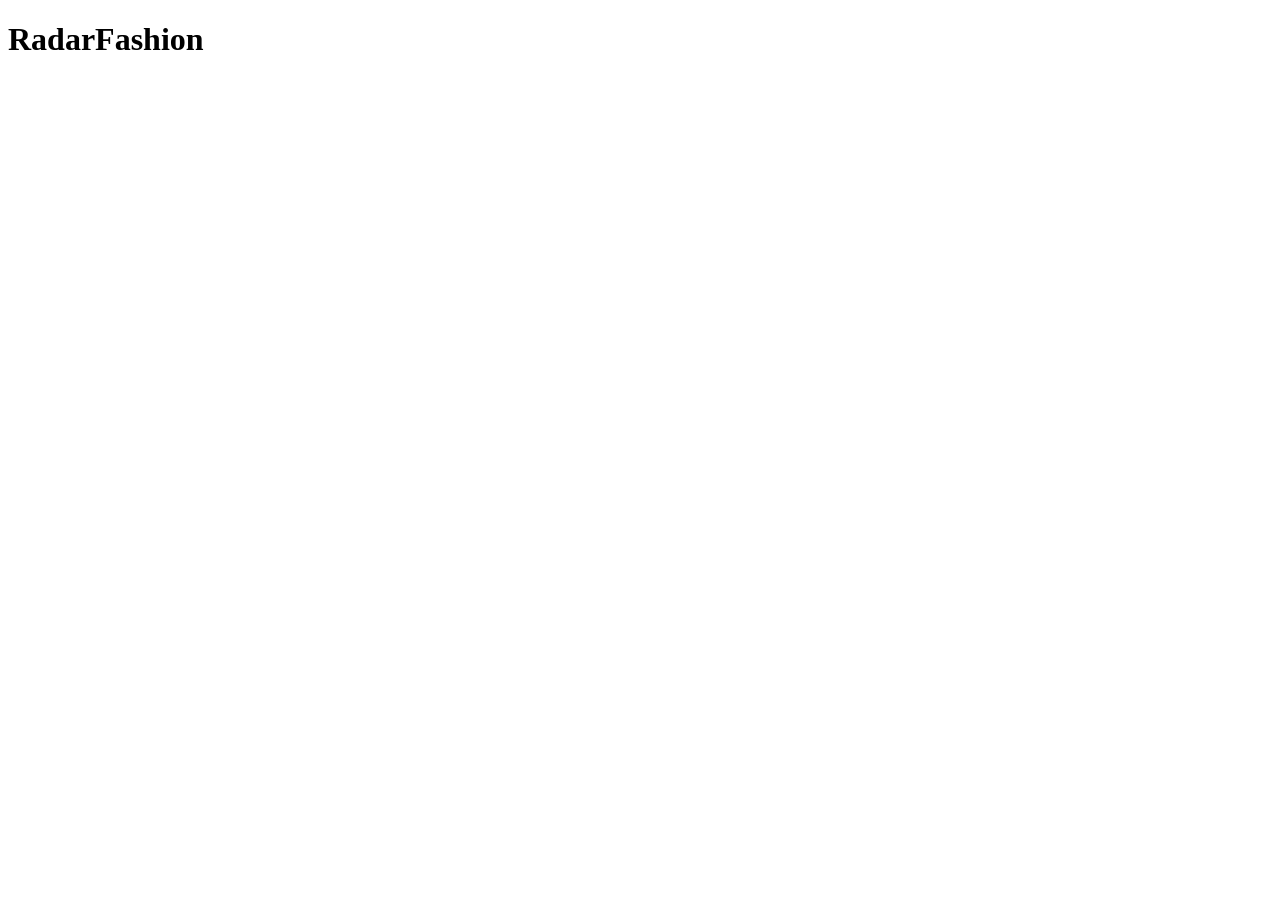
==== index.html @ 629610da "inicio do projeto com formulario e tabelas" ====
<!DOCTYPE html>
<html lang="pt-BR">
<head>
    <meta charset="UTF-8">
    <meta name="viewport" content="width=device-width, initial-scale=1.0">
    <title>Radar Fashion</title>
    <link rel="stylesheet" href="style.css">
</head>
<body>
    <header>
        <h1>RadarFashion</h1>
    </header>
    


    <script src="script.js"></script>
</body>
</html>
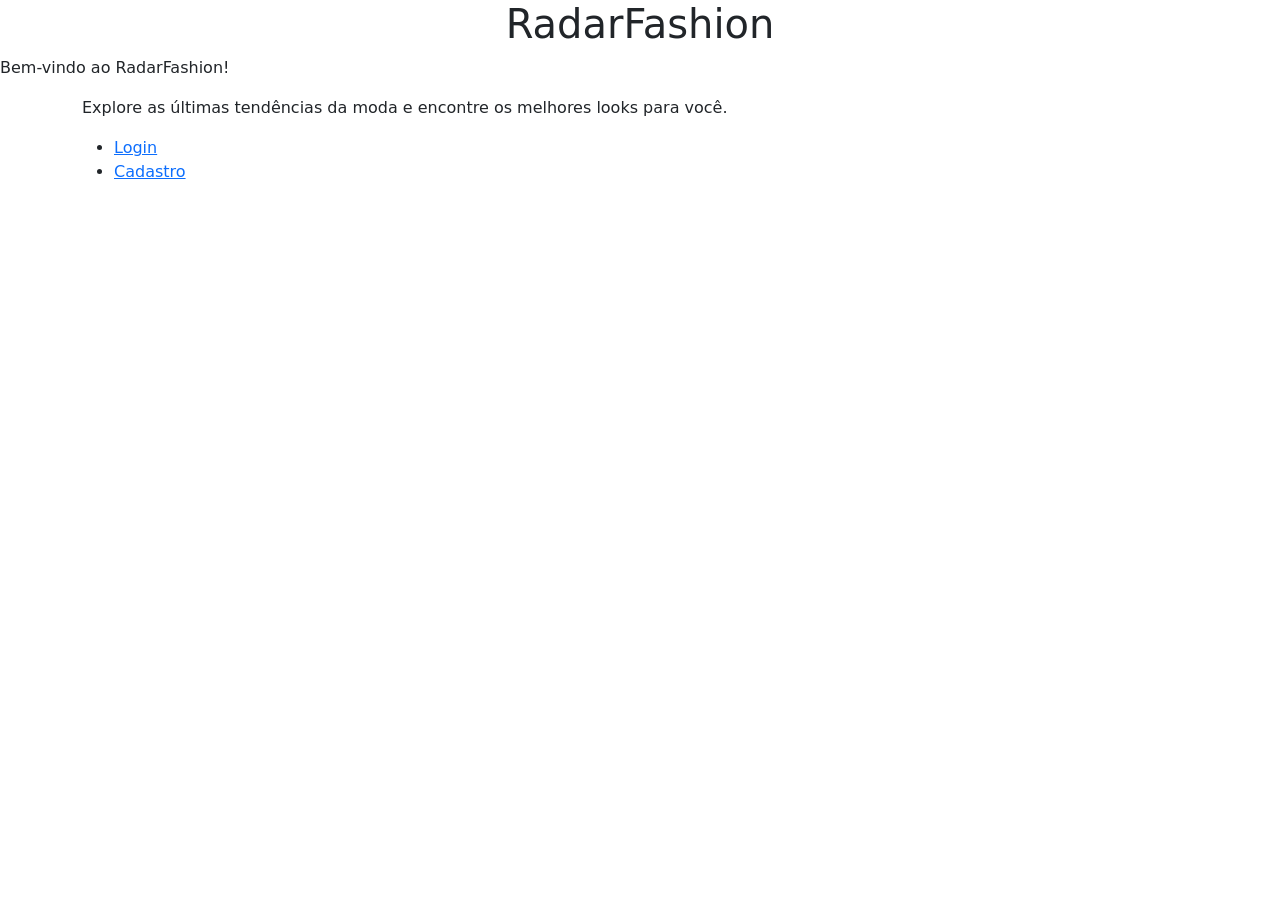
==== commit e745806a: "sadasd" ====
--- a/index.html
+++ b/index.html
@@ -4,15 +4,24 @@
     <meta charset="UTF-8">
     <meta name="viewport" content="width=device-width, initial-scale=1.0">
     <title>Radar Fashion</title>
-    <link rel="stylesheet" href="style.css">
+    <link href="https://cdn.jsdelivr.net/npm/bootstrap@5.3.8/dist/css/bootstrap.min.css" rel="stylesheet" integrity="sha384-sRIl4kxILFvY47J16cr9ZwB07vP4J8+LH7qKQnuqkuIAvNWLzeN8tE5YBujZqJLB" crossorigin="anonymous">
 </head>
 <body>
-    <header>
+    <header class="text-center">
         <h1>RadarFashion</h1>
     </header>
-    
+    <p>Bem-vindo ao RadarFashion!</p>
+    <div class="container">
+        <p>Explore as últimas tendências da moda e encontre os melhores looks para você.</p>
+    <nav>
+        <ul>
+            <li><a href="login.html">Login</a></li>
+            <li><a href="cadastro.html">Cadastro</a></li>
+        </ul>
+    </nav>
+    </div>
 
-
+    <script src="https://cdn.jsdelivr.net/npm/bootstrap@5.3.8/dist/js/bootstrap.bundle.min.js" integrity="sha384-FKyoEForCGlyvwx9Hj09JcYn3nv7wiPVlz7YYwJrWVcXK/BmnVDxM+D2scQbITxI" crossorigin="anonymous"></script>
     <script src="script.js"></script>
 </body>
 </html>
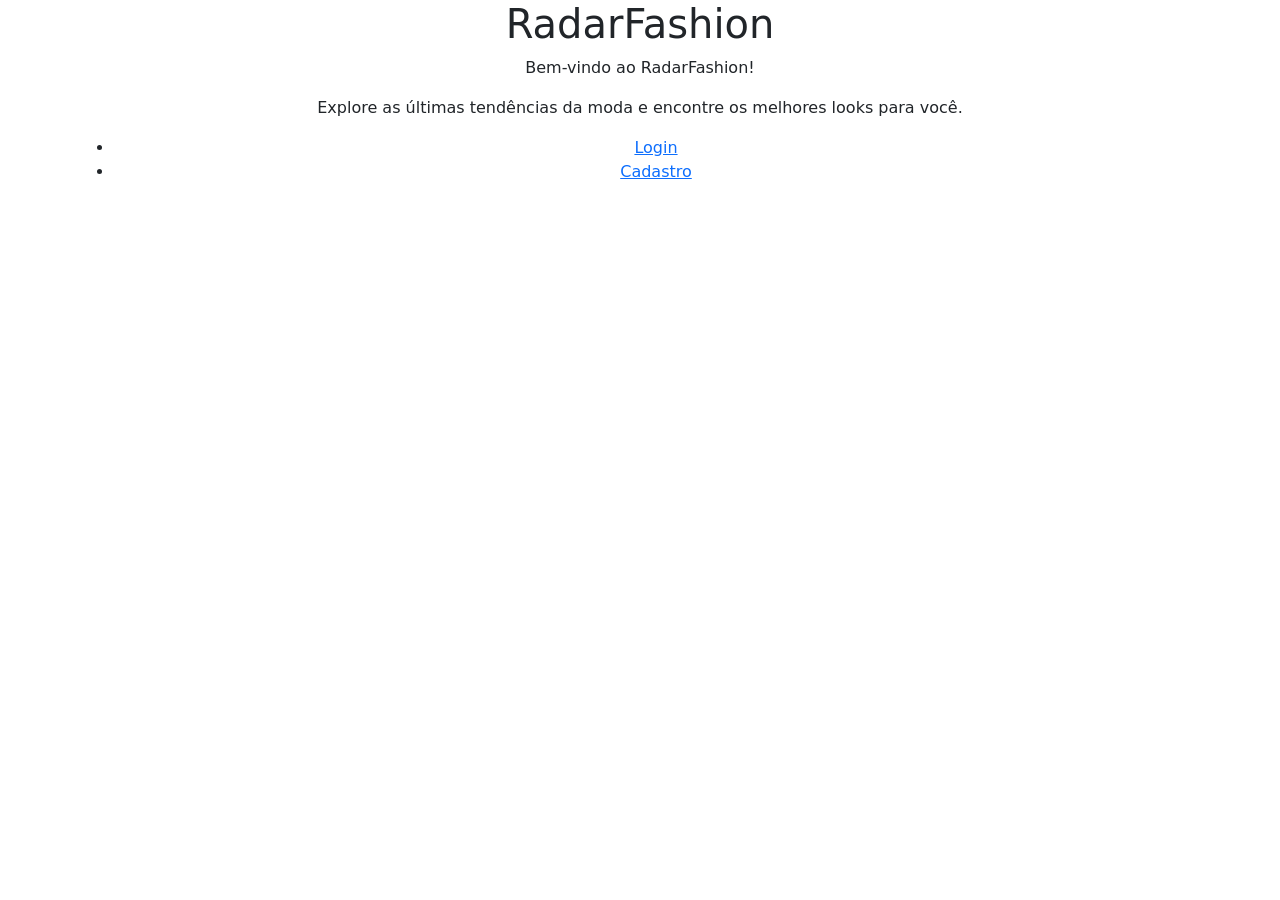
==== commit d33ba3ac: "salvar 1" ====
--- a/index.html
+++ b/index.html
@@ -1,27 +1,34 @@
 <!DOCTYPE html>
 <html lang="pt-BR">
+
 <head>
     <meta charset="UTF-8">
     <meta name="viewport" content="width=device-width, initial-scale=1.0">
     <title>Radar Fashion</title>
-    <link href="https://cdn.jsdelivr.net/npm/bootstrap@5.3.8/dist/css/bootstrap.min.css" rel="stylesheet" integrity="sha384-sRIl4kxILFvY47J16cr9ZwB07vP4J8+LH7qKQnuqkuIAvNWLzeN8tE5YBujZqJLB" crossorigin="anonymous">
+    <link href="https://cdn.jsdelivr.net/npm/bootstrap@5.3.8/dist/css/bootstrap.min.css" rel="stylesheet"
+        integrity="sha384-sRIl4kxILFvY47J16cr9ZwB07vP4J8+LH7qKQnuqkuIAvNWLzeN8tE5YBujZqJLB" crossorigin="anonymous">
 </head>
+
 <body>
     <header class="text-center">
         <h1>RadarFashion</h1>
     </header>
-    <p>Bem-vindo ao RadarFashion!</p>
+    
     <div class="container">
-        <p>Explore as últimas tendências da moda e encontre os melhores looks para você.</p>
-    <nav>
-        <ul>
-            <li><a href="login.html">Login</a></li>
-            <li><a href="cadastro.html">Cadastro</a></li>
-        </ul>
-    </nav>
+        <p class="text-center">Bem-vindo ao RadarFashion!</p>
+        <p class="text-center">Explore as últimas tendências da moda e encontre os melhores looks para você.</p>
+        <nav>
+            <ul class="text-center">
+                <li><a href="login.html">Login</a></li>
+                <li><a href="cadastro.html">Cadastro</a></li>
+            </ul>
+        </nav>
     </div>
 
-    <script src="https://cdn.jsdelivr.net/npm/bootstrap@5.3.8/dist/js/bootstrap.bundle.min.js" integrity="sha384-FKyoEForCGlyvwx9Hj09JcYn3nv7wiPVlz7YYwJrWVcXK/BmnVDxM+D2scQbITxI" crossorigin="anonymous"></script>
+    <script src="https://cdn.jsdelivr.net/npm/bootstrap@5.3.8/dist/js/bootstrap.bundle.min.js"
+        integrity="sha384-FKyoEForCGlyvwx9Hj09JcYn3nv7wiPVlz7YYwJrWVcXK/BmnVDxM+D2scQbITxI"
+        crossorigin="anonymous"></script>
     <script src="script.js"></script>
 </body>
+
 </html>
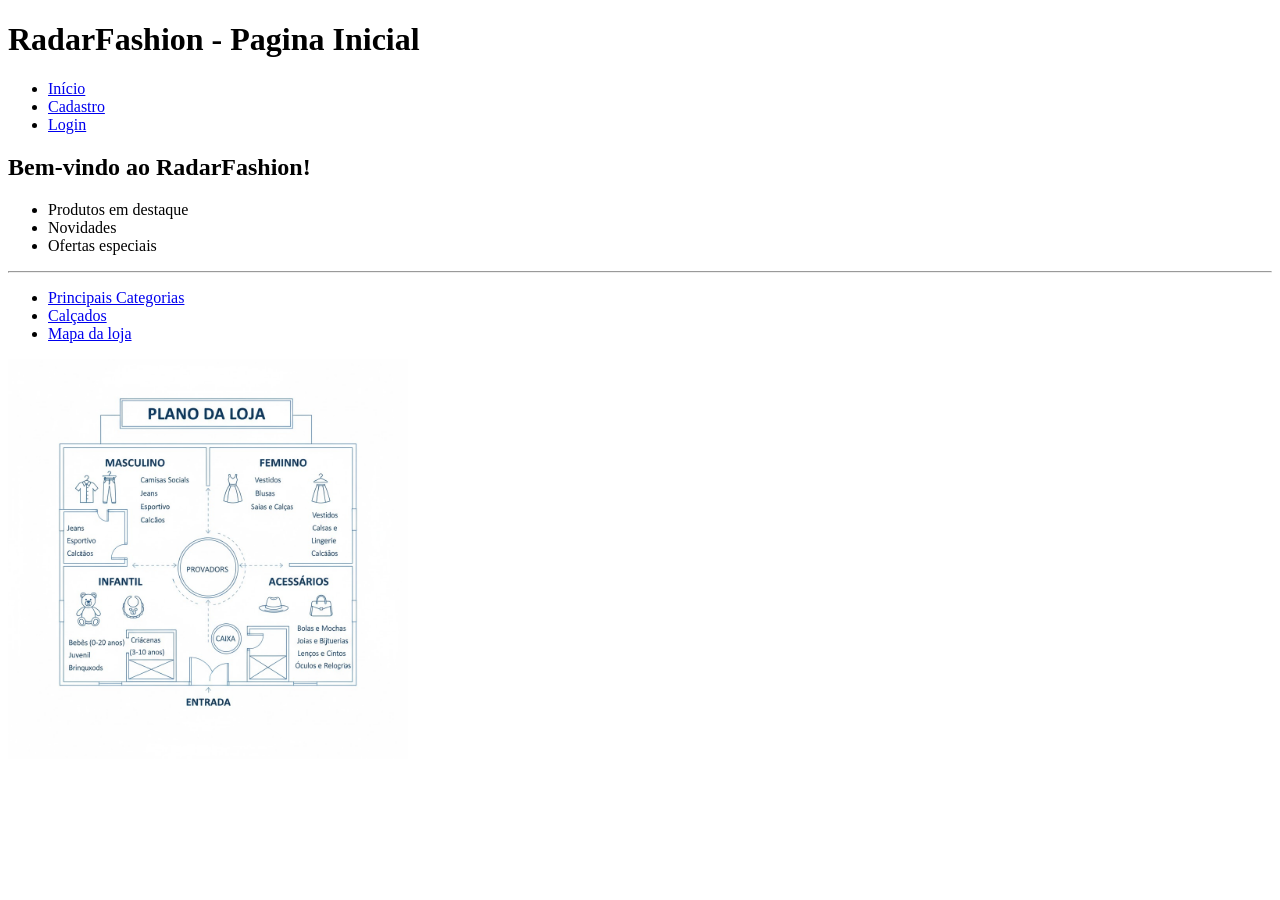
==== commit c24a5089: "paginas do radarfashion" ====
--- a/index.html
+++ b/index.html
@@ -1,34 +1,34 @@
 <!DOCTYPE html>
-<html lang="pt-BR">
-
+<html lang="pt-br">
 <head>
     <meta charset="UTF-8">
     <meta name="viewport" content="width=device-width, initial-scale=1.0">
-    <title>Radar Fashion</title>
-    <link href="https://cdn.jsdelivr.net/npm/bootstrap@5.3.8/dist/css/bootstrap.min.css" rel="stylesheet"
-        integrity="sha384-sRIl4kxILFvY47J16cr9ZwB07vP4J8+LH7qKQnuqkuIAvNWLzeN8tE5YBujZqJLB" crossorigin="anonymous">
+    <title>RadarFashion</title>
 </head>
+<body>
+<header>
+    <h1>RadarFashion - Pagina Inicial</h1>
+        <ul>
+            <li><a href="index.html">Início</a></li>
+            <li><a href="cadastro.html">Cadastro</a></li>
+            <li><a href="login.html">Login</a></li>
+        </ul>
+    <h2>Bem-vindo ao RadarFashion!</h2>
+        <ul>
+            <li>Produtos em destaque</li>
+            <li>Novidades</li>
+            <li>Ofertas especiais</li>
+        </ul>
+    <hr>
+</header>
 
-<body>
-    <header class="text-center">
-        <h1>RadarFashion</h1>
-    </header>
+<ul>
+    <li><a href="categorias.html">Principais Categorias</a></li>
+    <li><a href="#">Calçados</a></li>
+    <li><a href="#">Mapa da loja</a></li>
     
-    <div class="container">
-        <p class="text-center">Bem-vindo ao RadarFashion!</p>
-        <p class="text-center">Explore as últimas tendências da moda e encontre os melhores looks para você.</p>
-        <nav>
-            <ul class="text-center">
-                <li><a href="login.html">Login</a></li>
-                <li><a href="cadastro.html">Cadastro</a></li>
-            </ul>
-        </nav>
-    </div>
-
-    <script src="https://cdn.jsdelivr.net/npm/bootstrap@5.3.8/dist/js/bootstrap.bundle.min.js"
-        integrity="sha384-FKyoEForCGlyvwx9Hj09JcYn3nv7wiPVlz7YYwJrWVcXK/BmnVDxM+D2scQbITxI"
-        crossorigin="anonymous"></script>
-    <script src="script.js"></script>
+</ul>
+<a href="img/mapa.png"><img src="img/mapa.png" alt="Mapa da loja com as principais categorias destacadas" width="400px"></a>
+    
 </body>
-
 </html>
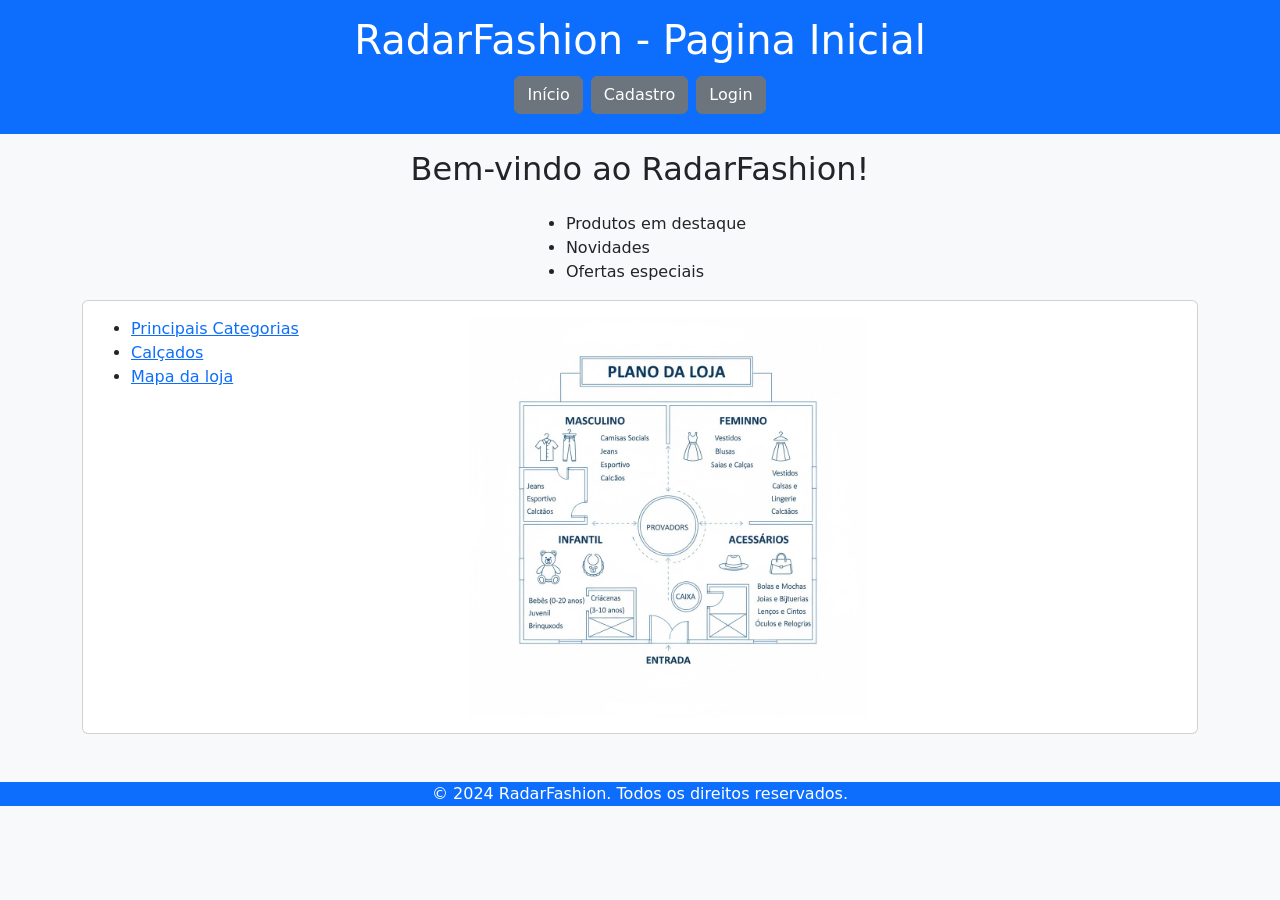
==== commit bdb54621: "css" ====
--- a/index.html
+++ b/index.html
@@ -1,34 +1,65 @@
 <!DOCTYPE html>
 <html lang="pt-br">
+
 <head>
     <meta charset="UTF-8">
     <meta name="viewport" content="width=device-width, initial-scale=1.0">
+    <link rel="stylesheet" href="style.css">
+    <link href="https://cdn.jsdelivr.net/npm/bootstrap@5.3.8/dist/css/bootstrap.min.css" rel="stylesheet"
+        integrity="sha384-sRIl4kxILFvY47J16cr9ZwB07vP4J8+LH7qKQnuqkuIAvNWLzeN8tE5YBujZqJLB" crossorigin="anonymous">
     <title>RadarFashion</title>
 </head>
-<body>
-<header>
-    <h1>RadarFashion - Pagina Inicial</h1>
-        <ul>
-            <li><a href="index.html">Início</a></li>
-            <li><a href="cadastro.html">Cadastro</a></li>
-            <li><a href="login.html">Login</a></li>
+
+<body class="bg-light">
+    <header class="bg-primary text-white p-3">
+        <h1 class="text-center">RadarFashion - Pagina Inicial</h1>
+        <ul class="nav justify-content-center">
+            <li><a class="btn btn-secondary m-1" href="index.html">Início</a></li>
+            <li><a class="btn btn-secondary m-1" href="cadastro.html">Cadastro</a></li>
+            <li><a class="btn btn-secondary m-1" href="login.html">Login</a></li>
         </ul>
-    <h2>Bem-vindo ao RadarFashion!</h2>
-        <ul>
-            <li>Produtos em destaque</li>
-            <li>Novidades</li>
-            <li>Ofertas especiais</li>
-        </ul>
-    <hr>
-</header>
 
-<ul>
-    <li><a href="categorias.html">Principais Categorias</a></li>
-    <li><a href="#">Calçados</a></li>
-    <li><a href="#">Mapa da loja</a></li>
-    
-</ul>
-<a href="img/mapa.png"><img src="img/mapa.png" alt="Mapa da loja com as principais categorias destacadas" width="400px"></a>
-    
+    </header>
+    <div class="fundo">
+        <div class="nav justify-content-center mt-3">
+            <h2>Bem-vindo ao RadarFashion!</h2>
+        </div>
+        <div class="nav justify-content-center mt-3">
+            <ul>
+                <li>Produtos em destaque</li>
+                <li>Novidades</li>
+                <li>Ofertas especiais</li>
+            </ul>
+        </div>
+
+        <div class="container">
+            <div class="card p-3">
+                <div class="row">
+                    <div class="col-md-4">
+                        <ul>
+                            <li><a href="categorias.html">Principais Categorias</a></li>
+                            <li><a href="#">Calçados</a></li>
+                            <li><a href="#">Mapa da loja</a></li>
+                        </ul>
+                    </div>
+                    <div class="col-md-8">
+                        <a href="img/mapa.png"><img src="img/mapa.png"
+                                alt="Mapa da loja com as principais categorias destacadas" width="400px"></a>
+                    </div>
+                </div>
+            </div>
+        </div>
+    </div>
+    <div class="mt-5 w-100">
+        <footer class="bg-primary text-white">
+            <p class="text-center mb-0">© 2024 RadarFashion. Todos os direitos reservados.</p>
+        </footer>
+    </div>
+    <script src="https://cdn.jsdelivr.net/npm/bootstrap@5.3.8/dist/js/bootstrap.bundle.min.js"
+        integrity="sha384-FKyoEForCGlyvwx9Hj09JcYn3nv7wiPVlz7YYwJrWVcXK/BmnVDxM+D2scQbITxI"
+        crossorigin="anonymous"></script>
+
+
 </body>
+
 </html>
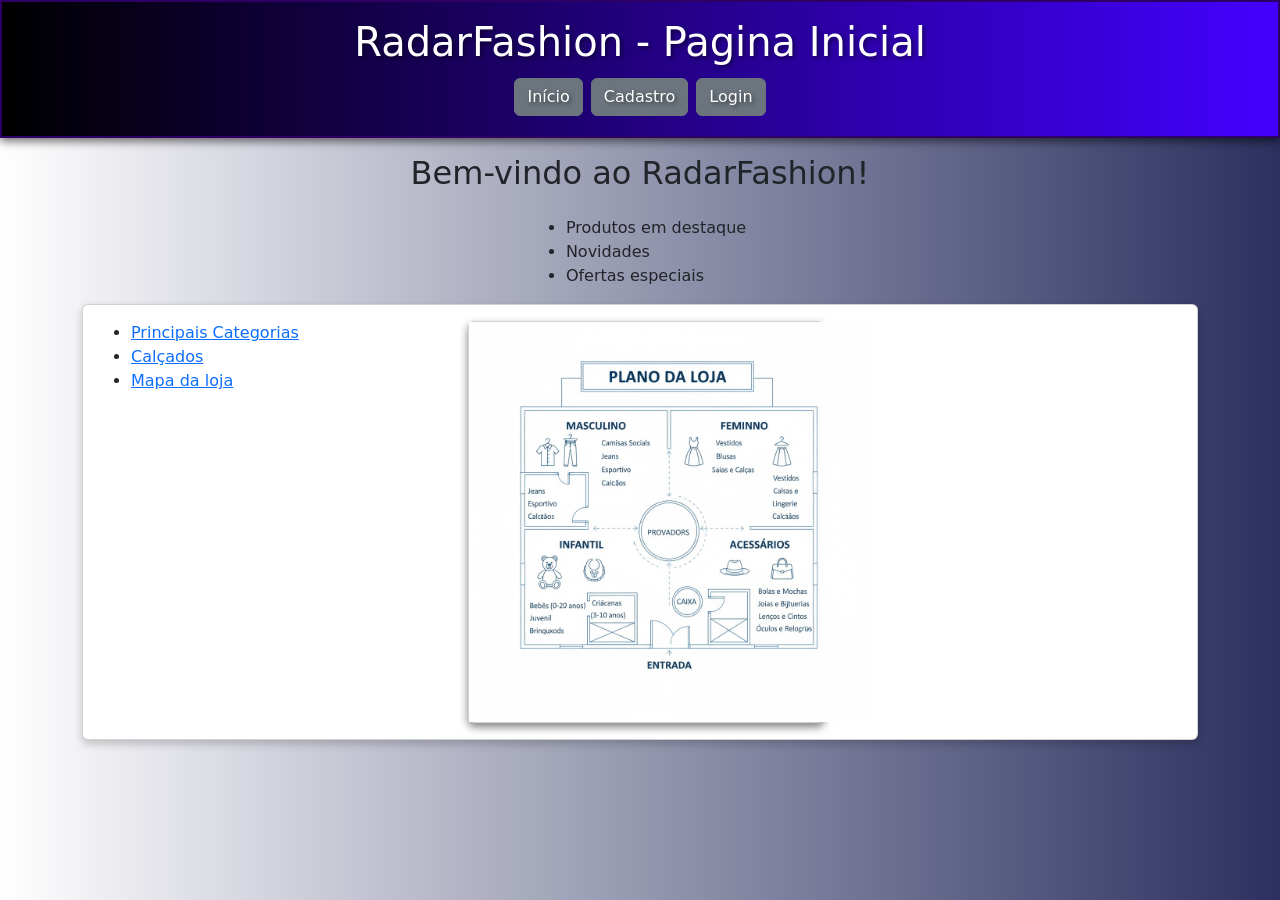
==== commit 4010d322: "css3" ====
--- a/index.html
+++ b/index.html
@@ -10,8 +10,8 @@
     <title>RadarFashion</title>
 </head>
 
-<body class="bg-light">
-    <header class="bg-primary text-white p-3">
+<body id="corpo-pagina">
+    <header class="text-white p-3">
         <h1 class="text-center">RadarFashion - Pagina Inicial</h1>
         <ul class="nav justify-content-center">
             <li><a class="btn btn-secondary m-1" href="index.html">Início</a></li>
@@ -33,7 +33,7 @@
         </div>
 
         <div class="container">
-            <div class="card p-3">
+            <div class="card p-3" id="card">
                 <div class="row">
                     <div class="col-md-4">
                         <ul>
@@ -43,18 +43,14 @@
                         </ul>
                     </div>
                     <div class="col-md-8">
-                        <a href="img/mapa.png"><img src="img/mapa.png"
-                                alt="Mapa da loja com as principais categorias destacadas" width="400px"></a>
+                        <a class="card w-50" id="mapa" href="img/mapa.png"><img src="img/mapa.png"
+                        alt="Mapa da loja com as principais categorias destacadas" width="400px"></a>
                     </div>
                 </div>
             </div>
         </div>
     </div>
-    <div class="mt-5 w-100">
-        <footer class="bg-primary text-white">
-            <p class="text-center mb-0">© 2024 RadarFashion. Todos os direitos reservados.</p>
-        </footer>
-    </div>
+    
     <script src="https://cdn.jsdelivr.net/npm/bootstrap@5.3.8/dist/js/bootstrap.bundle.min.js"
         integrity="sha384-FKyoEForCGlyvwx9Hj09JcYn3nv7wiPVlz7YYwJrWVcXK/BmnVDxM+D2scQbITxI"
         crossorigin="anonymous"></script>
--- a/style.css
+++ b/style.css
@@ -0,0 +1,32 @@
+*  /*Reset básico para garantir consistência entre navegadores*/
+{
+    margin: 0;
+    padding: 0;
+    box-sizing: border-box;
+}
+
+#corpo-pagina
+{
+    background-image: linear-gradient(90deg, rgb(255, 255, 255), rgb(43, 48, 95));
+}
+
+header
+{   
+    background-image: linear-gradient(90deg, rgb(0, 0, 0), rgb(68, 0, 255));
+    border: 2px solid #2e0063;
+    box-shadow: 0 4px 8px rgba(0, 0, 0, 0.5);
+    text-shadow: 2px 2px 4px rgba(0, 0, 0, 0.5);
+}
+
+#mapa
+{
+    box-shadow: 0 4px 8px rgba(0, 0, 0, 0.5);
+    transition: transform 0.3s ease;
+}
+
+#card
+{
+    box-shadow: 0 4px 8px rgba(0, 0, 0, 0.2);
+    transition: transform 0.3s ease;
+}
+
